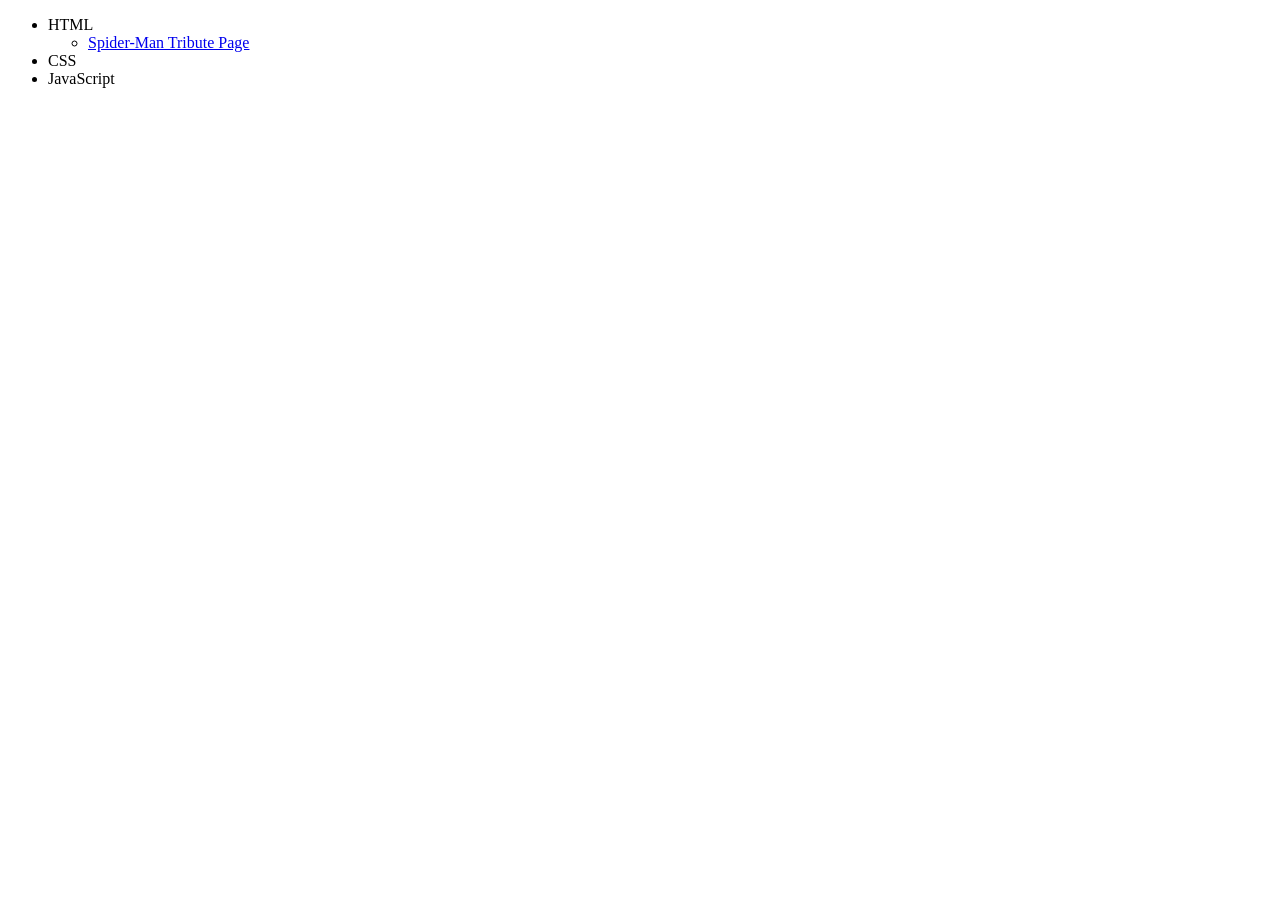
==== index.html @ e8ea65bc "add spider-man tribute page" ====
<!doctype html>
<html lang="en">
  <head>
    <meta charset="UTF-8" />
    <meta name="viewport" content="width=device-width, initial-scale=1.0" />
    <title>Web-Dev Journey</title>
  </head>
  <body>
    <ul>
      <li>
        HTML
        <ul>
          <li>
            <a href="/web-dev/movieDetailsProject/index.html"
              >Spider-Man Tribute Page</a
            >
          </li>
        </ul>
      </li>
      <li>CSS</li>
      <li>JavaScript</li>
    </ul>
  </body>
</html>
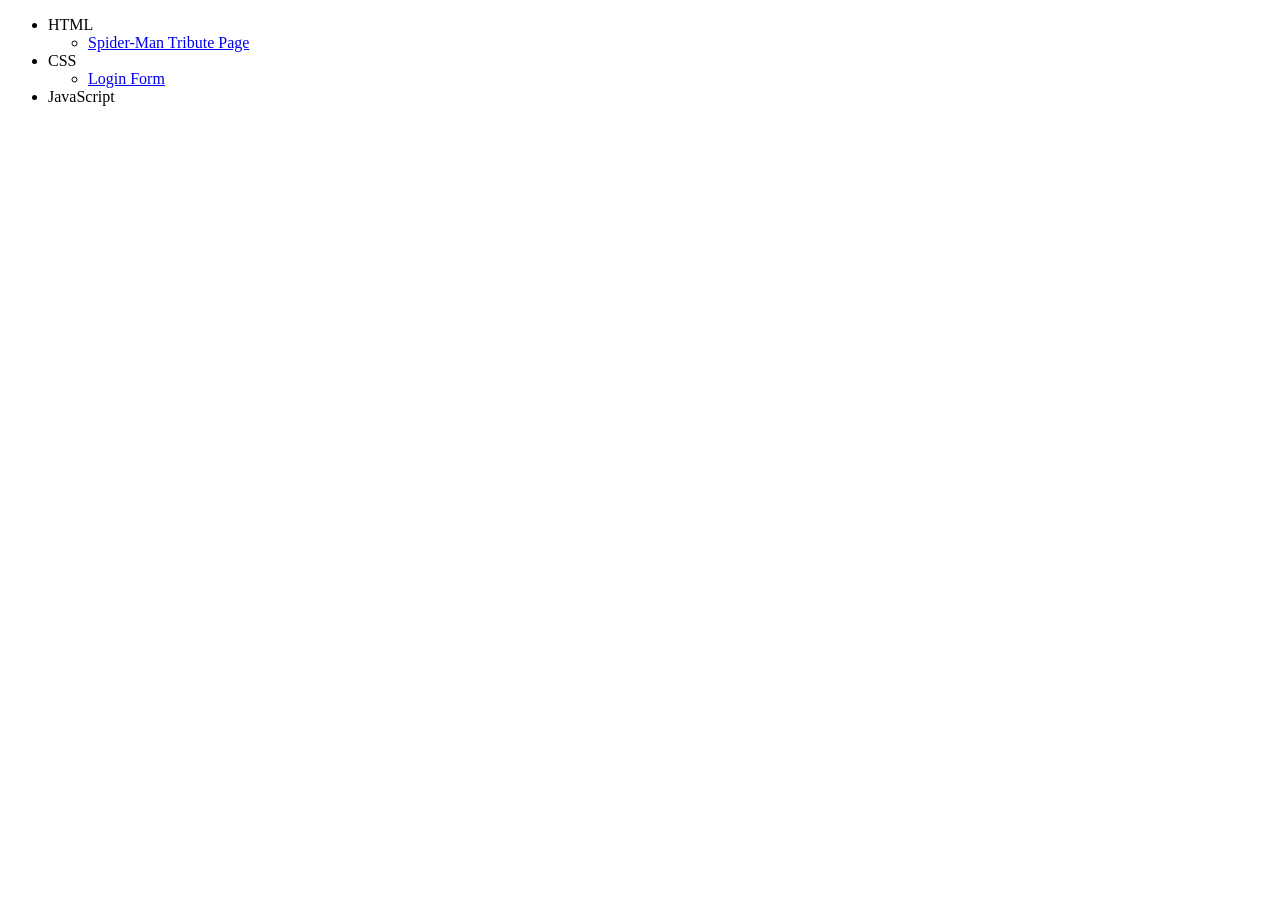
==== commit bcc94155: "broken link fix, add login page to root html" ====
--- a/index.html
+++ b/index.html
@@ -11,13 +11,20 @@
         HTML
         <ul>
           <li>
-            <a href="/web-dev/movieDetailsProject/index.html"
+            <a href="/movieDetailsProject/index.html"
               >Spider-Man Tribute Page</a
             >
           </li>
         </ul>
       </li>
-      <li>CSS</li>
+      <li>
+        CSS
+        <ul>
+          <li>
+            <a href="/loginFormProject/index.html">Login Form</a>
+          </li>
+        </ul>
+      </li>
       <li>JavaScript</li>
     </ul>
   </body>
